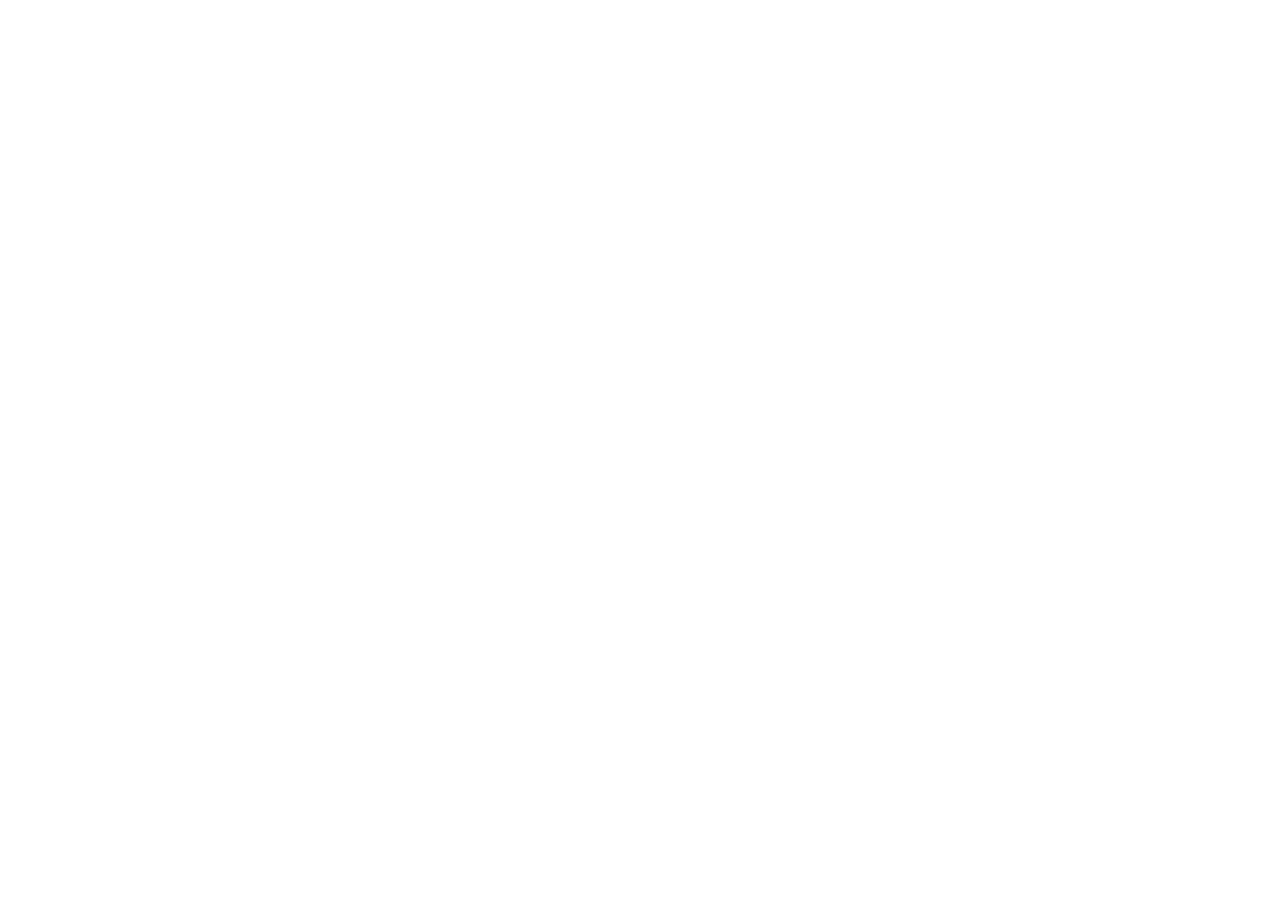
==== index.html @ 49e83561 "initial commit" ====
<!DOCTYPE html>
<html lang="en">
<head>
    <meta charset="UTF-8">
    <meta name="viewport" content="width=device-width, initial-scale=1.0">
    <title>Meine schoene Webseite</title>
</head>
<body>
    
</body>
</html>
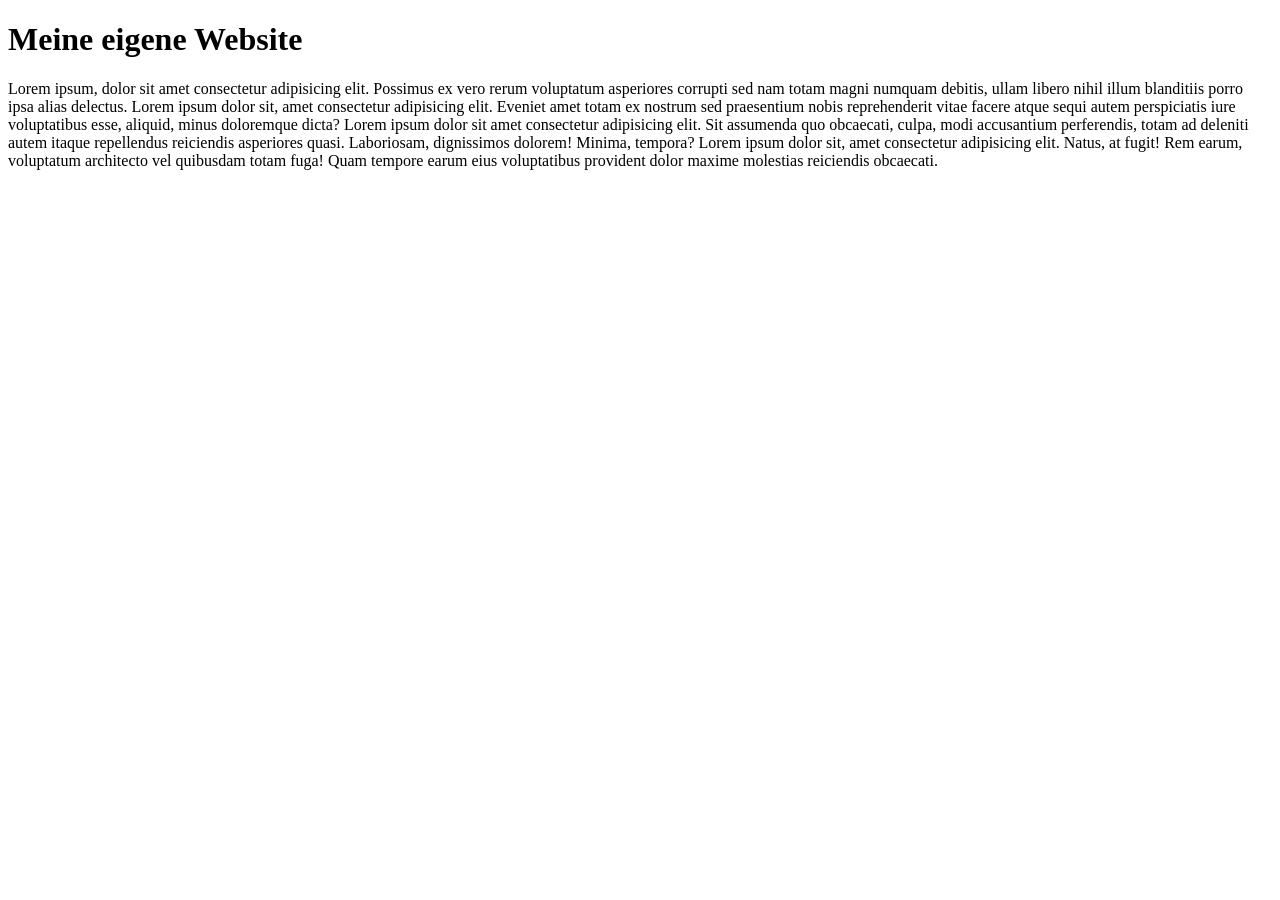
==== commit f7add7f4: "body changed insert text" ====
--- a/index.html
+++ b/index.html
@@ -6,6 +6,11 @@
     <title>Meine schoene Webseite</title>
 </head>
 <body>
+    <h1>Meine eigene Website</h1>
+    Lorem ipsum, dolor sit amet consectetur adipisicing elit. Possimus ex vero rerum voluptatum asperiores corrupti sed nam totam magni numquam debitis, ullam libero nihil illum blanditiis porro ipsa alias delectus.
+    Lorem ipsum dolor sit, amet consectetur adipisicing elit. Eveniet amet totam ex nostrum sed praesentium nobis reprehenderit vitae facere atque sequi autem perspiciatis iure voluptatibus esse, aliquid, minus doloremque dicta?
+    Lorem ipsum dolor sit amet consectetur adipisicing elit. Sit assumenda quo obcaecati, culpa, modi accusantium perferendis, totam ad deleniti autem itaque repellendus reiciendis asperiores quasi. Laboriosam, dignissimos dolorem! Minima, tempora?
+    Lorem ipsum dolor sit, amet consectetur adipisicing elit. Natus, at fugit! Rem earum, voluptatum architecto vel quibusdam totam fuga! Quam tempore earum eius voluptatibus provident dolor maxime molestias reiciendis obcaecati.
     
 </body>
 </html>
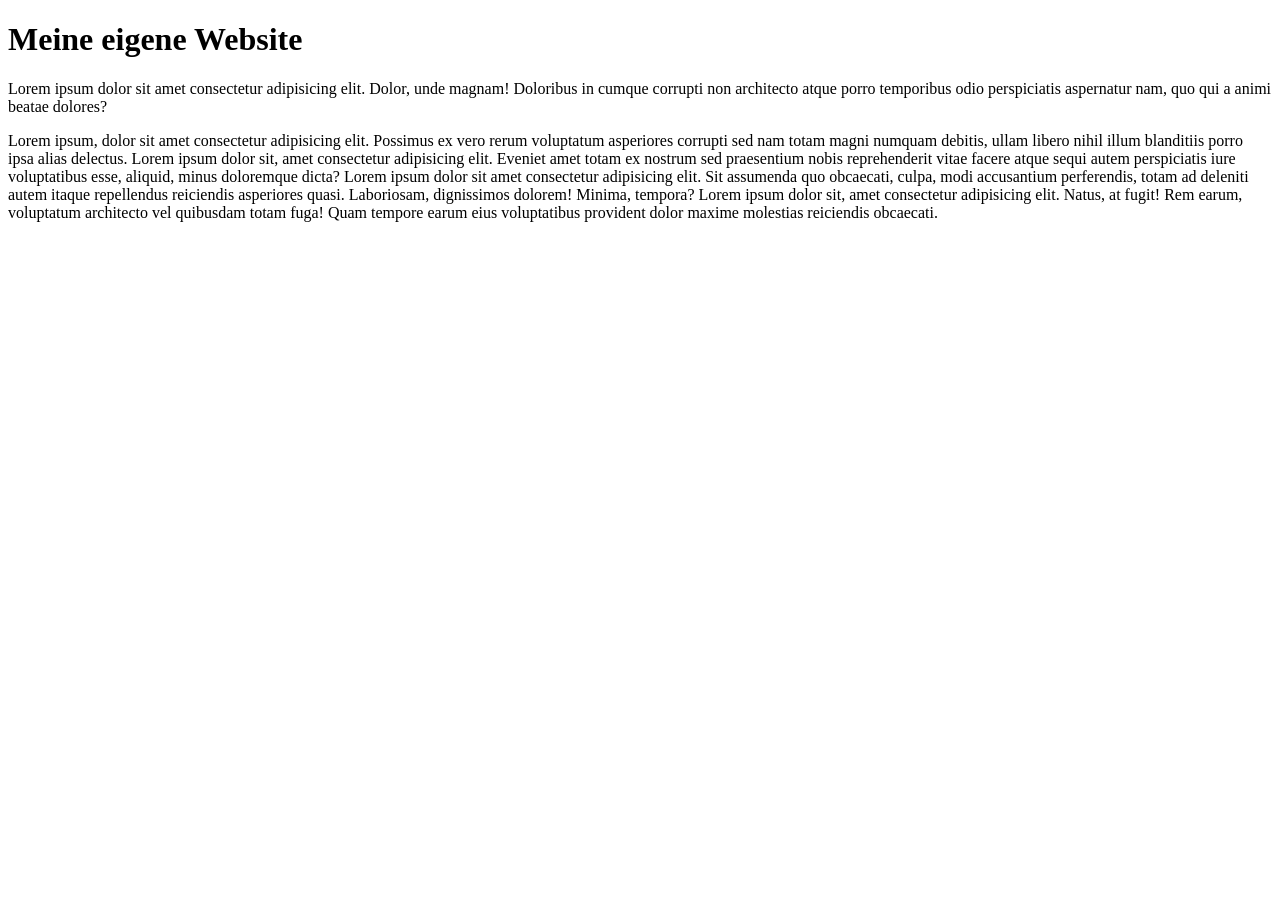
==== commit 5e74413e: "commit" ====
--- a/index.html
+++ b/index.html
@@ -1,16 +1,27 @@
 <!DOCTYPE html>
 <html lang="en">
+
 <head>
     <meta charset="UTF-8">
     <meta name="viewport" content="width=device-width, initial-scale=1.0">
     <title>Meine schoene Webseite</title>
 </head>
+
 <body>
     <h1>Meine eigene Website</h1>
-    Lorem ipsum, dolor sit amet consectetur adipisicing elit. Possimus ex vero rerum voluptatum asperiores corrupti sed nam totam magni numquam debitis, ullam libero nihil illum blanditiis porro ipsa alias delectus.
-    Lorem ipsum dolor sit, amet consectetur adipisicing elit. Eveniet amet totam ex nostrum sed praesentium nobis reprehenderit vitae facere atque sequi autem perspiciatis iure voluptatibus esse, aliquid, minus doloremque dicta?
-    Lorem ipsum dolor sit amet consectetur adipisicing elit. Sit assumenda quo obcaecati, culpa, modi accusantium perferendis, totam ad deleniti autem itaque repellendus reiciendis asperiores quasi. Laboriosam, dignissimos dolorem! Minima, tempora?
-    Lorem ipsum dolor sit, amet consectetur adipisicing elit. Natus, at fugit! Rem earum, voluptatum architecto vel quibusdam totam fuga! Quam tempore earum eius voluptatibus provident dolor maxime molestias reiciendis obcaecati.
-    
+    <p>Lorem ipsum dolor sit amet consectetur adipisicing elit. Dolor, unde magnam! Doloribus in cumque corrupti non
+        architecto atque porro temporibus odio perspiciatis aspernatur nam, quo qui a animi beatae dolores?</p>
+
+    Lorem ipsum, dolor sit amet consectetur adipisicing elit. Possimus ex vero rerum voluptatum asperiores corrupti sed
+    nam totam magni numquam debitis, ullam libero nihil illum blanditiis porro ipsa alias delectus.
+    Lorem ipsum dolor sit, amet consectetur adipisicing elit. Eveniet amet totam ex nostrum sed praesentium nobis
+    reprehenderit vitae facere atque sequi autem perspiciatis iure voluptatibus esse, aliquid, minus doloremque dicta?
+    Lorem ipsum dolor sit amet consectetur adipisicing elit. Sit assumenda quo obcaecati, culpa, modi accusantium
+    perferendis, totam ad deleniti autem itaque repellendus reiciendis asperiores quasi. Laboriosam, dignissimos
+    dolorem! Minima, tempora?
+    Lorem ipsum dolor sit, amet consectetur adipisicing elit. Natus, at fugit! Rem earum, voluptatum architecto vel
+    quibusdam totam fuga! Quam tempore earum eius voluptatibus provident dolor maxime molestias reiciendis obcaecati.
+
 </body>
+
 </html>
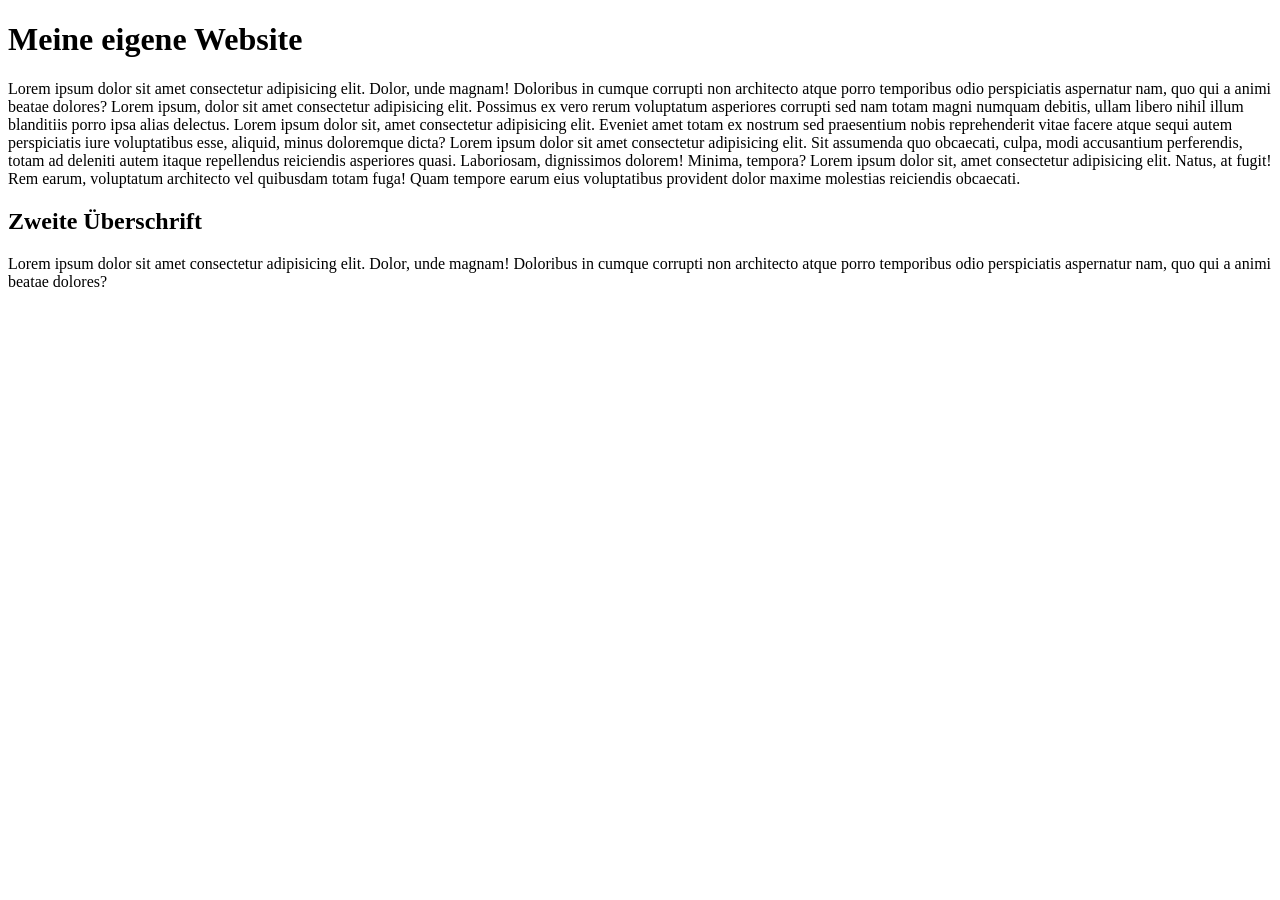
==== commit 6abc74f4: "commit" ====
--- a/index.html
+++ b/index.html
@@ -10,9 +10,9 @@
 <body>
     <h1>Meine eigene Website</h1>
     <p>Lorem ipsum dolor sit amet consectetur adipisicing elit. Dolor, unde magnam! Doloribus in cumque corrupti non
-        architecto atque porro temporibus odio perspiciatis aspernatur nam, quo qui a animi beatae dolores?</p>
-
-    Lorem ipsum, dolor sit amet consectetur adipisicing elit. Possimus ex vero rerum voluptatum asperiores corrupti sed
+        architecto atque porro temporibus odio perspiciatis aspernatur nam, quo qui a animi beatae dolores?
+    
+        Lorem ipsum, dolor sit amet consectetur adipisicing elit. Possimus ex vero rerum voluptatum asperiores corrupti sed
     nam totam magni numquam debitis, ullam libero nihil illum blanditiis porro ipsa alias delectus.
     Lorem ipsum dolor sit, amet consectetur adipisicing elit. Eveniet amet totam ex nostrum sed praesentium nobis
     reprehenderit vitae facere atque sequi autem perspiciatis iure voluptatibus esse, aliquid, minus doloremque dicta?
@@ -21,6 +21,12 @@
     dolorem! Minima, tempora?
     Lorem ipsum dolor sit, amet consectetur adipisicing elit. Natus, at fugit! Rem earum, voluptatum architecto vel
     quibusdam totam fuga! Quam tempore earum eius voluptatibus provident dolor maxime molestias reiciendis obcaecati.
+    </p>
+
+    <h2>Zweite Überschrift</h2>
+    <p>Lorem ipsum dolor sit amet consectetur adipisicing elit. Dolor, unde magnam! Doloribus in cumque corrupti non
+        architecto atque porro temporibus odio perspiciatis aspernatur nam, quo qui a animi beatae dolores?</p>
+
 
 </body>
 
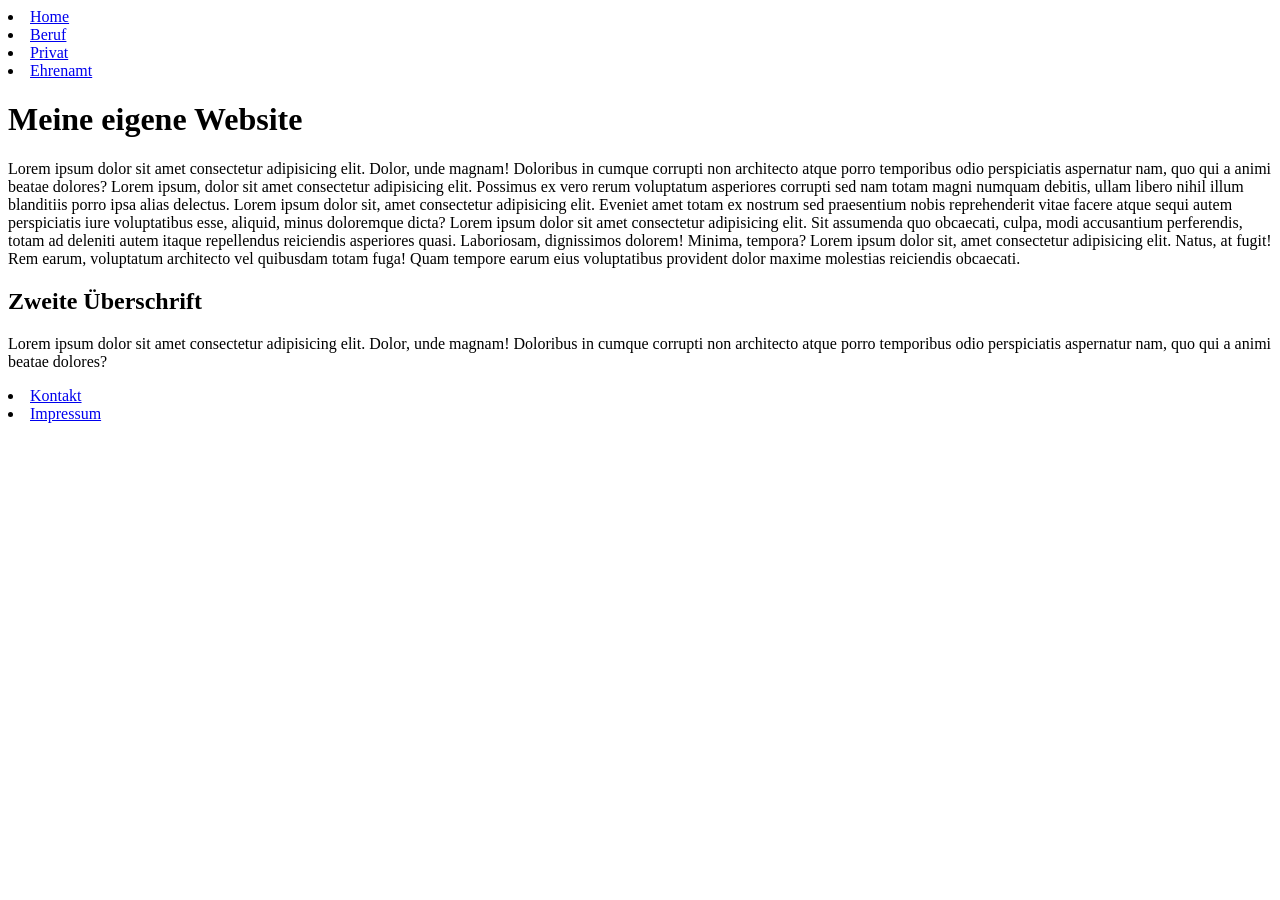
==== commit e0b4e0c5: "Links added" ====
--- a/index.html
+++ b/index.html
@@ -1,13 +1,24 @@
 <!DOCTYPE html>
-<html lang="en">
+<html lang="de">
 
 <head>
     <meta charset="UTF-8">
     <meta name="viewport" content="width=device-width, initial-scale=1.0">
-    <title>Meine schoene Webseite</title>
+    <title>Webseite von Fabian</title>
 </head>
 
 <body>
+    <li><a href="index.html">Home</a></li>
+    <li><a href="beruf.html">Beruf</a></li>
+    <li><a href="privat.html">Privat</a></li>
+    <li><a href="ehrenamt.html">Ehrenamt</a></li>
+
+
+
+
+
+
+
     <h1>Meine eigene Website</h1>
     <p>Lorem ipsum dolor sit amet consectetur adipisicing elit. Dolor, unde magnam! Doloribus in cumque corrupti non
         architecto atque porro temporibus odio perspiciatis aspernatur nam, quo qui a animi beatae dolores?
@@ -28,6 +39,10 @@
         architecto atque porro temporibus odio perspiciatis aspernatur nam, quo qui a animi beatae dolores?</p>
 
 
+
+
+        <li><a href="kontakt.html">Kontakt</a></li>
+        <li><a href="impressum.html">Impressum</a></li>
 </body>
 
 </html>
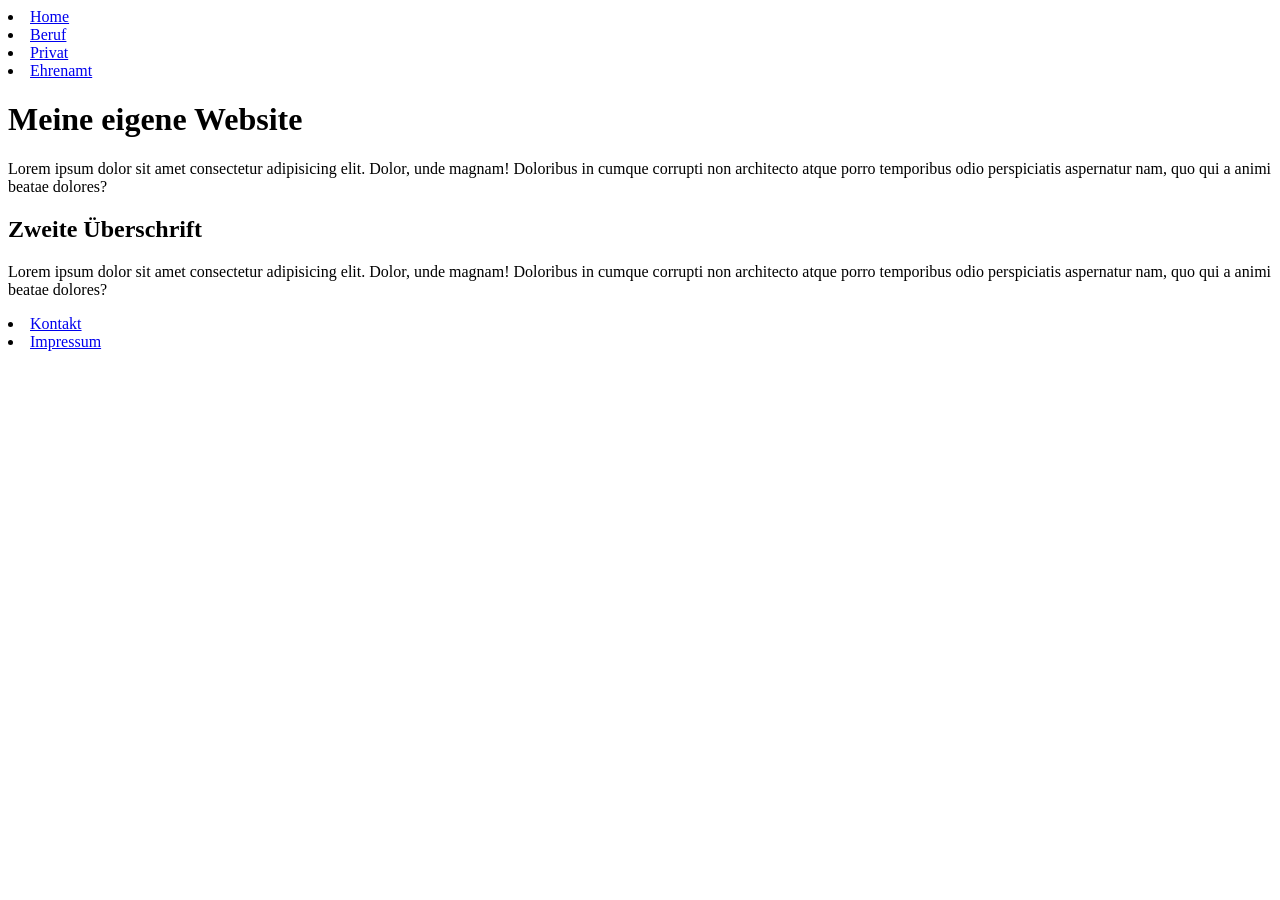
==== commit 410423d4: "readme und index angepasst" ====
--- a/index.html
+++ b/index.html
@@ -8,41 +8,28 @@
 </head>
 
 <body>
-    <li><a href="index.html">Home</a></li>
-    <li><a href="beruf.html">Beruf</a></li>
-    <li><a href="privat.html">Privat</a></li>
-    <li><a href="ehrenamt.html">Ehrenamt</a></li>
-
-
-
-
-
-
+    <header>
+        <li><a href="index.html">Home</a></li>
+        <li><a href="beruf.html">Beruf</a></li>
+        <li><a href="privat.html">Privat</a></li>
+        <li><a href="ehrenamt.html">Ehrenamt</a></li>
+    </header>
 
     <h1>Meine eigene Website</h1>
     <p>Lorem ipsum dolor sit amet consectetur adipisicing elit. Dolor, unde magnam! Doloribus in cumque corrupti non
         architecto atque porro temporibus odio perspiciatis aspernatur nam, quo qui a animi beatae dolores?
-    
-        Lorem ipsum, dolor sit amet consectetur adipisicing elit. Possimus ex vero rerum voluptatum asperiores corrupti sed
-    nam totam magni numquam debitis, ullam libero nihil illum blanditiis porro ipsa alias delectus.
-    Lorem ipsum dolor sit, amet consectetur adipisicing elit. Eveniet amet totam ex nostrum sed praesentium nobis
-    reprehenderit vitae facere atque sequi autem perspiciatis iure voluptatibus esse, aliquid, minus doloremque dicta?
-    Lorem ipsum dolor sit amet consectetur adipisicing elit. Sit assumenda quo obcaecati, culpa, modi accusantium
-    perferendis, totam ad deleniti autem itaque repellendus reiciendis asperiores quasi. Laboriosam, dignissimos
-    dolorem! Minima, tempora?
-    Lorem ipsum dolor sit, amet consectetur adipisicing elit. Natus, at fugit! Rem earum, voluptatum architecto vel
-    quibusdam totam fuga! Quam tempore earum eius voluptatibus provident dolor maxime molestias reiciendis obcaecati.
     </p>
 
     <h2>Zweite Überschrift</h2>
     <p>Lorem ipsum dolor sit amet consectetur adipisicing elit. Dolor, unde magnam! Doloribus in cumque corrupti non
-        architecto atque porro temporibus odio perspiciatis aspernatur nam, quo qui a animi beatae dolores?</p>
+        architecto atque porro temporibus odio perspiciatis aspernatur nam, quo qui a animi beatae dolores?
+    </p>
 
 
-
-
+    <footer>
         <li><a href="kontakt.html">Kontakt</a></li>
         <li><a href="impressum.html">Impressum</a></li>
+    </footer>    
 </body>
 
 </html>
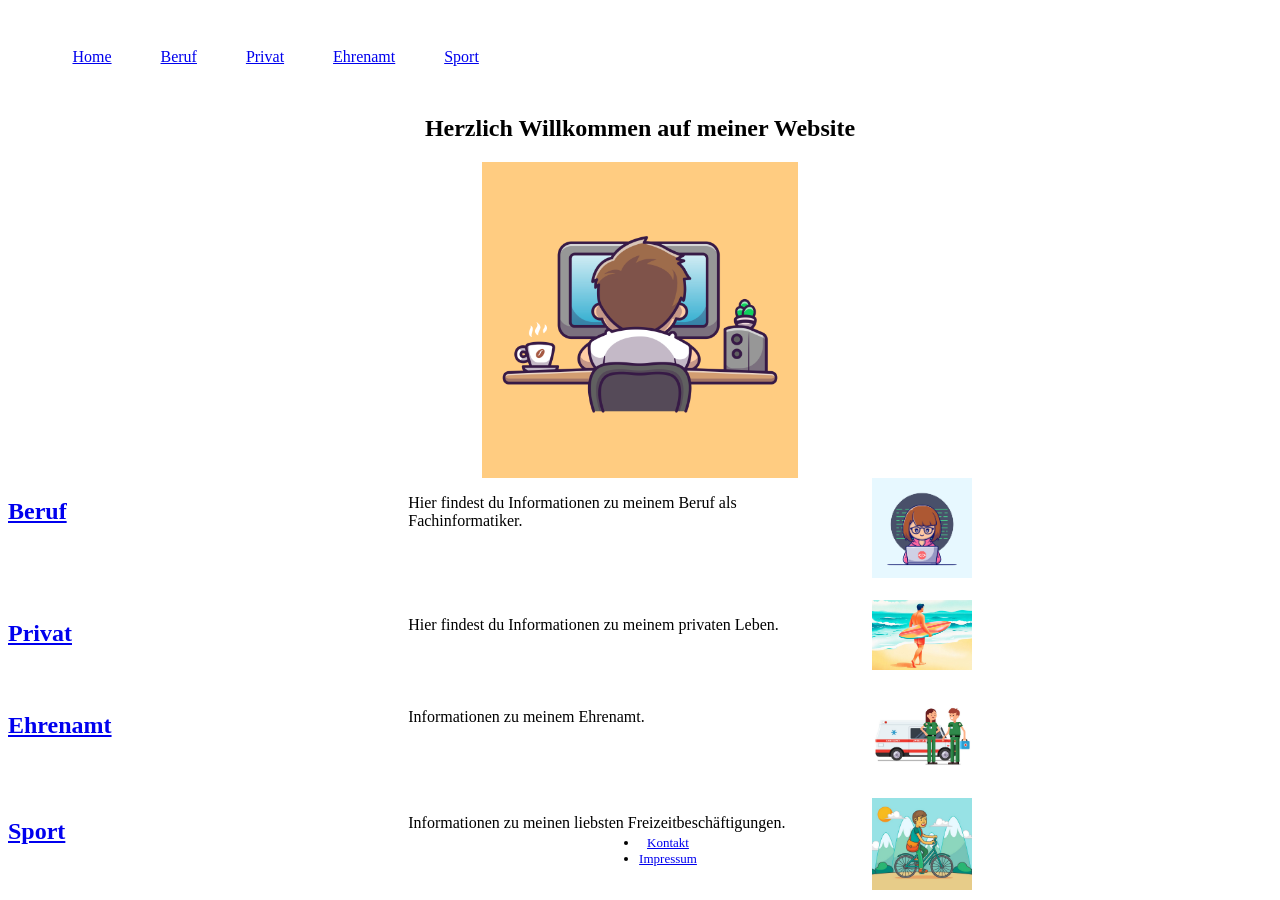
==== commit 0d87d33d: "added ul for accessibility" ====
--- a/index.html
+++ b/index.html
@@ -5,31 +5,74 @@
     <meta charset="UTF-8">
     <meta name="viewport" content="width=device-width, initial-scale=1.0">
     <title>Webseite von Fabian</title>
+    <link rel="stylesheet" href="css/style.css" />
 </head>
 
 <body>
     <header>
-        <li><a href="index.html">Home</a></li>
-        <li><a href="beruf.html">Beruf</a></li>
-        <li><a href="privat.html">Privat</a></li>
-        <li><a href="ehrenamt.html">Ehrenamt</a></li>
+        <nav>
+            <ul class="nav">
+                <li><a href="index.html">Home</a></li>
+                <li><a href="beruf.html">Beruf</a></li>
+                <li><a href="privat.html">Privat</a></li>
+                <li><a href="ehrenamt.html">Ehrenamt</a></li>
+                <li><a href="sport.html">Sport</a></li>
+            </ul>
+        </nav>
     </header>
 
-    <h1>Meine eigene Website</h1>
-    <p>Lorem ipsum dolor sit amet consectetur adipisicing elit. Dolor, unde magnam! Doloribus in cumque corrupti non
-        architecto atque porro temporibus odio perspiciatis aspernatur nam, quo qui a animi beatae dolores?
-    </p>
+    <main>
+        <section class="welcomebanner">
+            <h1>Herzlich Willkommen auf meiner Website</h1>
+            <img src="images/person_vor_pc.jpg" alt="Person vor PC">
+        </section>
 
-    <h2>Zweite Überschrift</h2>
-    <p>Lorem ipsum dolor sit amet consectetur adipisicing elit. Dolor, unde magnam! Doloribus in cumque corrupti non
-        architecto atque porro temporibus odio perspiciatis aspernatur nam, quo qui a animi beatae dolores?
-    </p>
-
+        <section class="abschnitte">
+            <div class="cards">
+                <div class="text">
+                    <div class="text1"><h1><a href="beruf.html">Beruf</a></h1></div>
+                    <div class="text2"><p>Hier findest du Informationen zu meinem Beruf als Fachinformatiker.</p></div>
+                </div>
+                <div class="card">
+                    <img src="images/beruf.jpg" alt="Beschreibung des IT-Berufs">
+                </div>
+            </div>
+            <div class="cards">
+                <div class="text">
+                    <div class="text1"><h1><a href="privat.html">Privat</a></h1></div>
+                    <div class="text2"><p>Hier findest du Informationen zu meinem privaten Leben.</p></div>
+                </div>
+                <div class="card">
+                    <img src="images/sport_surfen.jpg" alt="Person beim Sport">
+                </div>
+            </div>
+            <div class="cards">
+                <div class="text">
+                    <div class="text1"><h1><a href="ehrenamt.html">Ehrenamt</a></h1></div>
+                    <div class="text2"><p>Informationen zu meinem Ehrenamt.</p></div>
+                </div>
+                <div class="card">
+                    <img src="images/ehrenamt_rtw.jpg" alt="Person bei meinem Ehrenamt">
+                </div>
+            </div>
+            <div class="cards">
+                <div class="text">
+                    <div class="text1"><h1><a href="sport.html">Sport</a></h1></div>
+                    <div class="text2"><p>Informationen zu meinen liebsten Freizeitbeschäftigungen.</p></div>
+                </div>
+                <div class="card">
+                    <img src="images/sport_radfahren.jpg" alt="Person beim Sport">
+                </div>
+            </div>
+        </section>
+    </main>
 
     <footer>
-        <li><a href="kontakt.html">Kontakt</a></li>
-        <li><a href="impressum.html">Impressum</a></li>
-    </footer>    
+        <ul>
+            <li><a href="kontakt.html">Kontakt</a></li>
+            <li><a href="impressum.html">Impressum</a></li>
+        </ul>
+    </footer>
 </body>
 
 </html>
--- a/css/style.css
+++ b/css/style.css
@@ -0,0 +1,130 @@
+/* CSS Styles */
+/* Allgemeine CSS-Settings */
+nav {
+	width: 100%;
+    display: inline-block;
+}
+nav ul{
+	list-style: none;
+}
+nav ul li{
+	float: left;
+	padding: 2% ;
+	text-align: center;
+}
+
+body{
+    grid-template-rows: auto 1fr auto;
+}
+
+.welcomebanner {
+    display: flex;
+    flex-direction: column;
+    align-items: center;
+}
+
+.abschnitte{
+    display: grid;
+    grid-template-columns: 1fr;
+    gap: 10px;
+    gap: 5%;
+}
+
+footer{
+    display: flex;
+    justify-content: center;
+    gap: 5%;
+    list-style-type: none;
+    flex-shrink: 0;
+    position: fixed;
+    bottom: 20px;
+    width: 100%;
+    text-align: center;
+    font-size: small;
+}
+
+img {
+    max-width: 25%;
+    height: auto;
+}
+
+.text {
+    display: flex;
+    flex-direction: column;
+}
+
+.footer{
+    display: flex;
+    justify-content: center;
+    gap: 5%;
+    list-style-type: none;
+    bottom: 20px;
+    width: 100%;
+    text-align: center;
+    font-size: small;
+}
+
+/* Kontaktformular */
+
+.kontaktformular {
+    place-items: center;
+    line-height: 40px;
+}
+
+/* Privat */
+
+.mainclassprivat {
+    display: grid;
+    grid-template-columns: 1fr 1fr;
+}
+
+.privatsection{
+    grid-template-columns: 1fr 1fr;
+}
+
+
+/* ################################# */
+/* Breakpoints für responsive Design */
+/* ################################# */
+
+/* Tablet Größe */
+/* 481 - 1279px Breite */
+@media (min-width: 481px) and (max-width: 1279px) {
+    img {
+        max-width: 50%;
+    }
+
+    .cards{
+    display: grid;
+    grid-template-columns: 1fr 1fr;
+    gap: 10px;
+    gap: 5%;
+    }
+}
+
+
+/* Desktop Größe */
+/* 1280px und breiter */
+@media (min-width: 1280px) {
+    img {
+        max-width: 25%;
+    }
+    
+    .cards{
+    display: grid;
+    grid-template-columns: 2fr 1fr;
+    gap: 10px;
+    gap: 5%;
+    }
+
+    .text {
+       flex-direction: row;
+        flex: 2;
+    }
+
+    .text1, .text2 {
+        flex: 1;
+    }
+}
+
+
